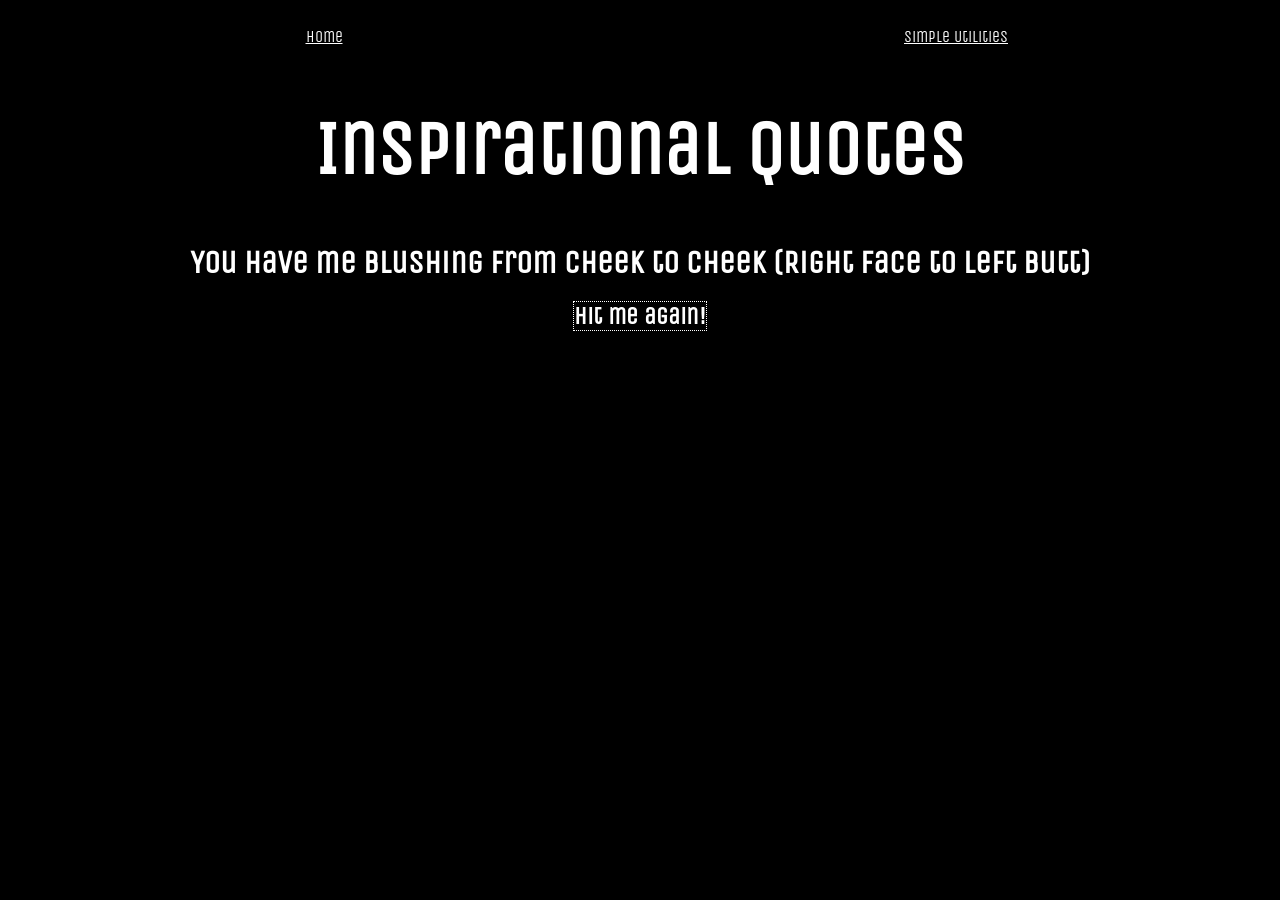
==== HTML/inspire.html @ 4e41fc5c "Inspiring" ====
<!DOCTYPE html>

<head>
    <title>Home</title>
    <link rel="stylesheet" href="../CSS/global.css">
    <link rel="preconnect" href="https://fonts.googleapis.com">
    <link rel="preconnect" href="https://fonts.gstatic.com" crossorigin>
    <link href="https://fonts.googleapis.com/css2?family=Unica+One&display=swap" rel="stylesheet">
</head>

<body>
    <div id="navbar"></div>
    <main>
        <h1 id="mainTitle">Inspirational Quotes</h1>
        <h1 class="lateFade" id="inspired"></h1>
        <h2 class="lateFade unselectable" id="babyOneMoreTime" onmousedown="writeFunQuote()">Hit me again!</h2>
        <h2 class="unselectable" id="feelIt" onmousedown="fuckingIdiot()">Hit me againI</h2>
    </main>
</body>

<script src="../JS/autoHead.js"></script>

<script>
    function writeFunQuote(){
        const butt = document.getElementById("inspired")
        const indx = Math.floor(Math.random() * data.length)
        butt.innerHTML = data[indx];
        console.log(indx)
        if (indx == 20){
            document.getElementById("feelIt").style.display = "inline";
        } 
        else {
            document.getElementById("feelIt").style.display = "none";
        }
    }

    function goodLad(){
        document.getElementsByTagName("body")[0].style.backgroundColor = "black";
        document.getElementById("inspired").innerHTML = "Good Lad";
        document.getElementById("babyOneMoreTime").innerHTML = "Hit me again!";
        document.getElementById("babyOneMoreTime").style.backgroundColor = "";
        document.getElementById("babyOneMoreTime").setAttribute("onmousedown", "writeFunQuote()");
    }

    function fuckingIdiot(){
        document.getElementsByTagName("body")[0].style.backgroundColor = "red";
        document.getElementById("inspired").innerHTML = "FOOL Now Poop";
        document.getElementById("babyOneMoreTime").innerHTML = "Poop";
        document.getElementById("babyOneMoreTime").style.backgroundColor = "brown";
        document.getElementById("babyOneMoreTime").setAttribute("onmousedown", "goodLad()");
        document.getElementById("feelIt").style.display = "none";
    }
    const data = ["You might matter", "Sam Revell believes in you", "You can probably do this", "You are certainly a thing", "Welcome to my class", "ABCDEFGHIJKLMNOPQRSTUVWXYZ Now I know my ABCs", ":)", ":O", "Insert inspiring quote here", "ERROR: Nobody worth of inspiration found", "Smash that inspire button", "Only 3% of people are inspired", "This website is sponsored by RAID: Shadow legends", "You'll take it from here", "You shouldn't have taken it", "The bests things in life aren't things", "You have me blushing from cheek to cheek (Right face to left butt)", "In redox we trust", "You have a higher than average surface area", "Your happiness increases the standard deviation", "WHICH ONE'S THE REAL ONE?!"];
    indx = writeFunQuote();
</script>
---- CSS/global.css ----
body {
    background-color: black;
}

* {color: white; text-align: center; font-family: "Unica One";}

#mainTitle {
    display: block; 
    text-align: center; 
    font-size: 56pt;
    animation-name: fadeMain;
    animation-duration: 1.5s;
    animation-timing-function: ease-in;
}

.lateFade {
    animation-name: fadeMain;
    animation-duration: 1s;
    animation-delay: 0.5s;
    animation-timing-function: ease-in;
    opacity: 0;
    filter: blur(10px);
    animation-fill-mode: forwards;
}

@keyframes fadeMain {
    from {opacity: 0; filter: blur(10px);}
    to {opacity: 1; filter: blur(0px);}
}

nav ul {
    display: flex;
    width: 100%;
    padding: 0;
    list-style: none;
}

nav ul > div {
    flex: 1;
    position: relative;
}

nav ul div li{
    height: 40px;
    display: flex;
    align-items: center;
    justify-content: center;
}

.navItem:hover:not(:has(div:hover)) {
    background-color: #3b3d3b;
}

#clock {font-size: 200pt; margin: 0;}

#day {margin: 0;}

#babyOneMoreTime, #feelIt {
    border: white 1px dotted;
    display: inline;
}

.unselectable {
    -webkit-touch-callout: none;
    -webkit-user-select: none;
    -khtml-user-select: none;
    -moz-user-select: none;
    -ms-user-select: none;
    user-select: none;
}

#feelIt {
    display: none;
}
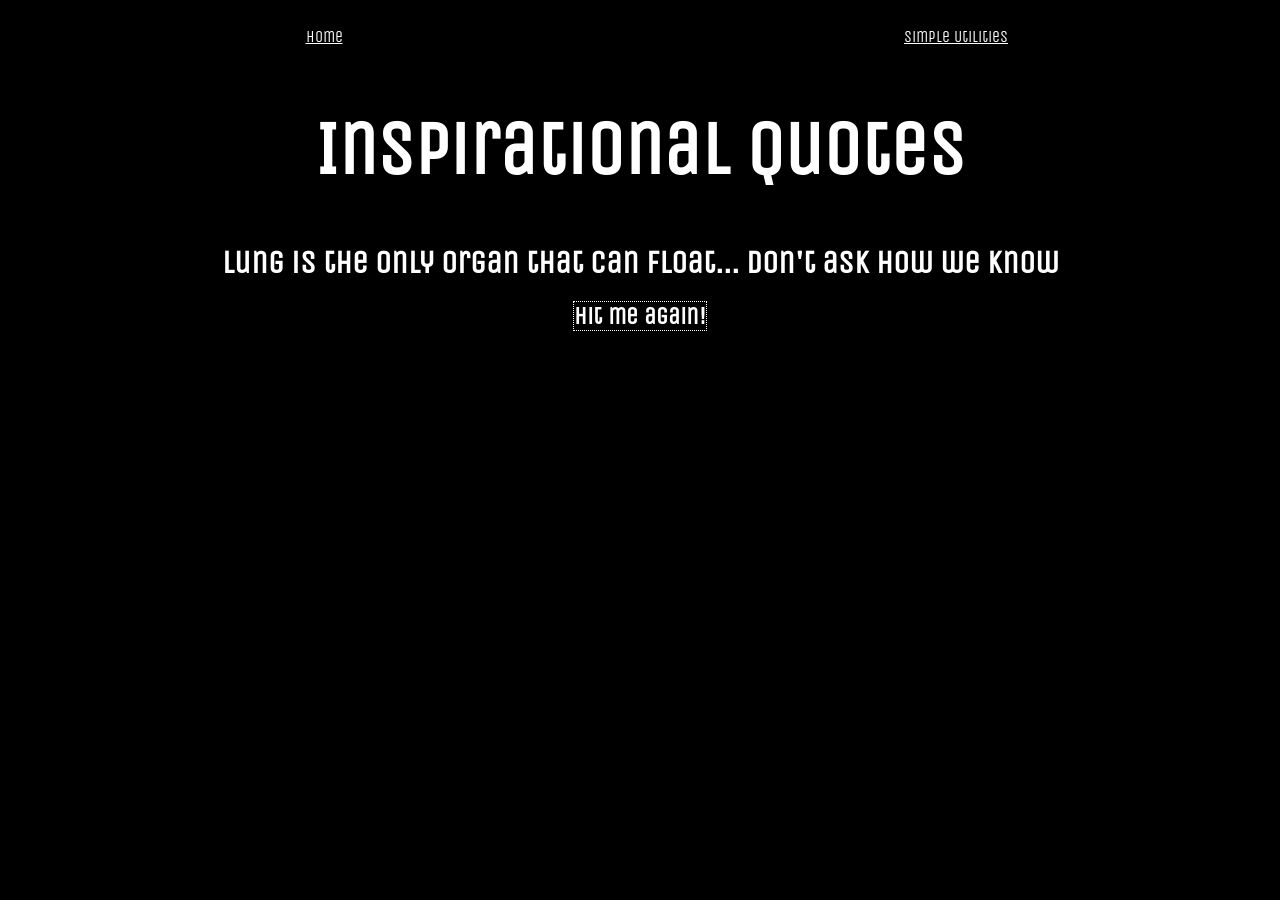
==== commit 05fd6407: "Baby name gen" ====
--- a/HTML/inspire.html
+++ b/HTML/inspire.html
@@ -21,9 +21,10 @@
 <script src="../JS/autoHead.js"></script>
 
 <script>
-    function writeFunQuote(){
+    function writeFunQuote(fudge = 0){
+        
         const butt = document.getElementById("inspired")
-        const indx = Math.floor(Math.random() * data.length)
+        const indx = (fudge === 0) ? Math.floor(Math.random() * data.length) : fudge
         butt.innerHTML = data[indx];
         console.log(indx)
         if (indx == 20){
@@ -50,6 +51,6 @@
         document.getElementById("babyOneMoreTime").setAttribute("onmousedown", "goodLad()");
         document.getElementById("feelIt").style.display = "none";
     }
-    const data = ["You might matter", "Sam Revell believes in you", "You can probably do this", "You are certainly a thing", "Welcome to my class", "ABCDEFGHIJKLMNOPQRSTUVWXYZ Now I know my ABCs", ":)", ":O", "Insert inspiring quote here", "ERROR: Nobody worth of inspiration found", "Smash that inspire button", "Only 3% of people are inspired", "This website is sponsored by RAID: Shadow legends", "You'll take it from here", "You shouldn't have taken it", "The bests things in life aren't things", "You have me blushing from cheek to cheek (Right face to left butt)", "In redox we trust", "You have a higher than average surface area", "Your happiness increases the standard deviation", "WHICH ONE'S THE REAL ONE?!"];
+    const data = ["You might matter", "Sam Revell believes in you", "You can probably do this", "You are certainly a thing", "Welcome to my class", "ABCDEFGHIJKLMNOPQRSTUVWXYZ Now I know my ABCs", ":)", ":O", "Insert inspiring quote here", "ERROR: Nobody worth of inspiration found", "Smash that inspire button", "Only 3% of people are inspired", "This website is sponsored by RAID: Shadow legends", "You'll take it from here", "You shouldn't have taken it", "The bests things in life aren't things", "You have me blushing from cheek to cheek (Right face to left butt)", "In redox we trust", "You have a higher than average surface area", "Your happiness increases the standard deviation", "WHICH ONE'S THE REAL ONE?!", "You'll be remembered", "Don't - Sun Tzu", "If it's brown, let it mellow", "You could be on a plaxton elite right now", "Count your eggs before they hatch", "WHO PUT ALL MY EGGS IN ONE BASKET!?", "You might energy", "Don't you think about it young man", "Screw you guys, I'm going home", "You are entitled to a lovely new <span id='passport'>bloo</span> passport", "I was born at a young age", "Some fun, some food, it's all in this happy meal", "Are you still watching netflix?", "42", "Loading... Please Wait", "<span style='filter:blur(4px)'>Shit man I forgot my glasses</span>", "Don't stop when you're tired. Stop when you're slippery", "Be like DJ enzyme, always break it down", "Speling iz ovorated", "If you see something that doesn't look right, phone the british transport police on 6106 or tell a member of staff", "What is long and produces white sticky stuff? A gluestick", "<span style='color:yellow; background-color:blue;'>Designer required</span>", "So long and thanks for the fish", "If you feed a man a fish, you feed him for a day but feed him a poisoned fish you feed him for the rest of his life", "Lung is the only organ that can float... Don't ask how we know", "I'm not as think as you drunk as I am", "Fish a fish for a day. You don't catch him. Fish a fish forever and you've wasted your life", "<span id='bigText'>Whoah!</span><br>These quotes are inspirational", "If you're feeling down, get moist", "If you're feeling moist, get down", "The average person is not a penguin", "Muddy people make muddy carpets", "It's the fuzz!", "<span style='color:yellow'>Notice</span>: Please don't read this notice", "FREE WILL<br> He's trapped", "What's better than a scarf? Two scarves", "Proceed with caution", "The local tall men are known to lick tops of heads<br>Continue accordingly"];
     indx = writeFunQuote();
 </script>
--- a/CSS/global.css
+++ b/CSS/global.css
@@ -71,4 +71,19 @@
 
 #feelIt {
     display: none;
+}
+
+#passport {
+    color:blue;
+}
+
+#bigText {
+    animation-name: bigTxt;
+    animation-duration: 1s;
+    animation-fill-mode: forwards;
+}
+
+@keyframes bigTxt {
+    from {font-size: small;}
+    to {font-size: 75pt;}
 }
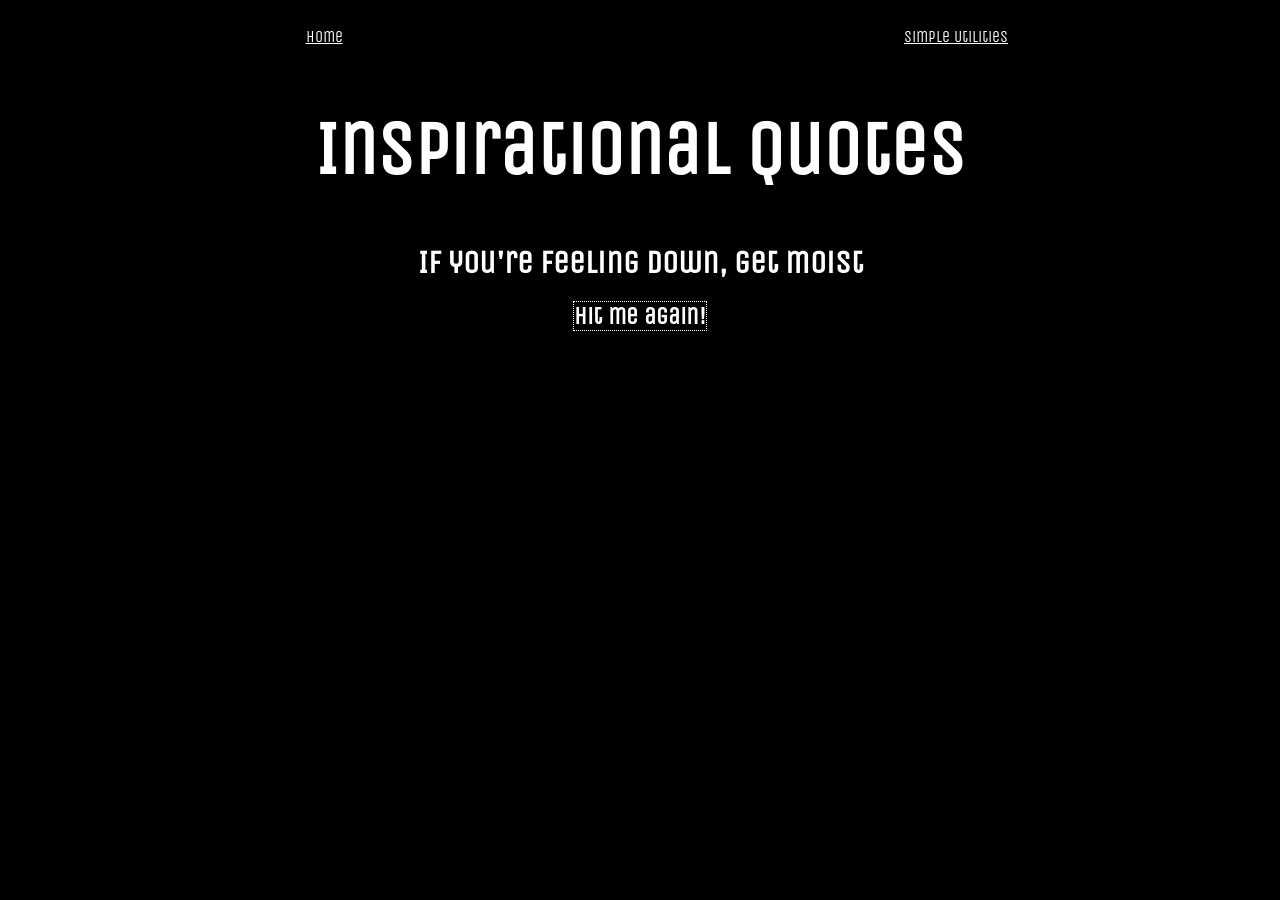
==== commit e25b8e8f: "Stopped being stupid and starting using quotes.json" ====
--- a/HTML/inspire.html
+++ b/HTML/inspire.html
@@ -35,6 +35,11 @@
         }
     }
 
+    async function getData() {
+        data = await (await fetch("../DATA/quotes.json")).json()
+        writeFunQuote();
+    }
+
     function goodLad(){
         document.getElementsByTagName("body")[0].style.backgroundColor = "black";
         document.getElementById("inspired").innerHTML = "Good Lad";
@@ -51,6 +56,6 @@
         document.getElementById("babyOneMoreTime").setAttribute("onmousedown", "goodLad()");
         document.getElementById("feelIt").style.display = "none";
     }
-    const data = ["You might matter", "Sam Revell believes in you", "You can probably do this", "You are certainly a thing", "Welcome to my class", "ABCDEFGHIJKLMNOPQRSTUVWXYZ Now I know my ABCs", ":)", ":O", "Insert inspiring quote here", "ERROR: Nobody worth of inspiration found", "Smash that inspire button", "Only 3% of people are inspired", "This website is sponsored by RAID: Shadow legends", "You'll take it from here", "You shouldn't have taken it", "The bests things in life aren't things", "You have me blushing from cheek to cheek (Right face to left butt)", "In redox we trust", "You have a higher than average surface area", "Your happiness increases the standard deviation", "WHICH ONE'S THE REAL ONE?!", "You'll be remembered", "Don't - Sun Tzu", "If it's brown, let it mellow", "You could be on a plaxton elite right now", "Count your eggs before they hatch", "WHO PUT ALL MY EGGS IN ONE BASKET!?", "You might energy", "Don't you think about it young man", "Screw you guys, I'm going home", "You are entitled to a lovely new <span id='passport'>bloo</span> passport", "I was born at a young age", "Some fun, some food, it's all in this happy meal", "Are you still watching netflix?", "42", "Loading... Please Wait", "<span style='filter:blur(4px)'>Shit man I forgot my glasses</span>", "Don't stop when you're tired. Stop when you're slippery", "Be like DJ enzyme, always break it down", "Speling iz ovorated", "If you see something that doesn't look right, phone the british transport police on 6106 or tell a member of staff", "What is long and produces white sticky stuff? A gluestick", "<span style='color:yellow; background-color:blue;'>Designer required</span>", "So long and thanks for the fish", "If you feed a man a fish, you feed him for a day but feed him a poisoned fish you feed him for the rest of his life", "Lung is the only organ that can float... Don't ask how we know", "I'm not as think as you drunk as I am", "Fish a fish for a day. You don't catch him. Fish a fish forever and you've wasted your life", "<span id='bigText'>Whoah!</span><br>These quotes are inspirational", "If you're feeling down, get moist", "If you're feeling moist, get down", "The average person is not a penguin", "Muddy people make muddy carpets", "It's the fuzz!", "<span style='color:yellow'>Notice</span>: Please don't read this notice", "FREE WILL<br> He's trapped", "What's better than a scarf? Two scarves", "Proceed with caution", "The local tall men are known to lick tops of heads<br>Continue accordingly"];
-    indx = writeFunQuote();
+    let data;
+    getData()
 </script>
--- a/CSS/global.css
+++ b/CSS/global.css
@@ -86,4 +86,8 @@
 @keyframes bigTxt {
     from {font-size: small;}
     to {font-size: 75pt;}
+}
+
+#name {
+    font-size: 100pt;
 }
